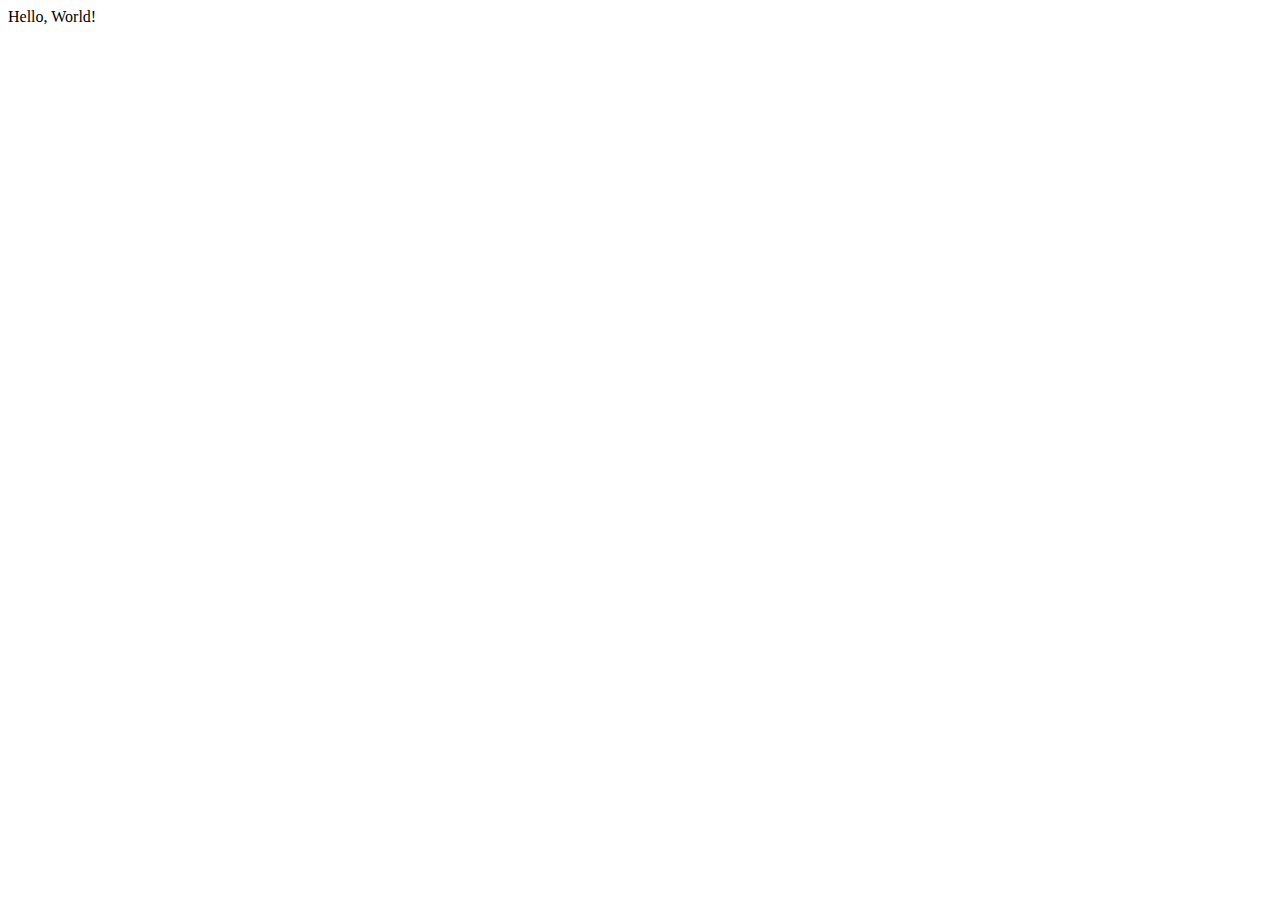
==== index.html @ a1873eae "Create index.html" ====
<!DOCTYPE html>
<html>
<head>
	<meta charset="utf-8">
	<meta name="viewport" content="width=device-width, initial-scale=1">
	<title>First index.html!</title>
</head>
<body>
Hello, World!
</body>
</html>
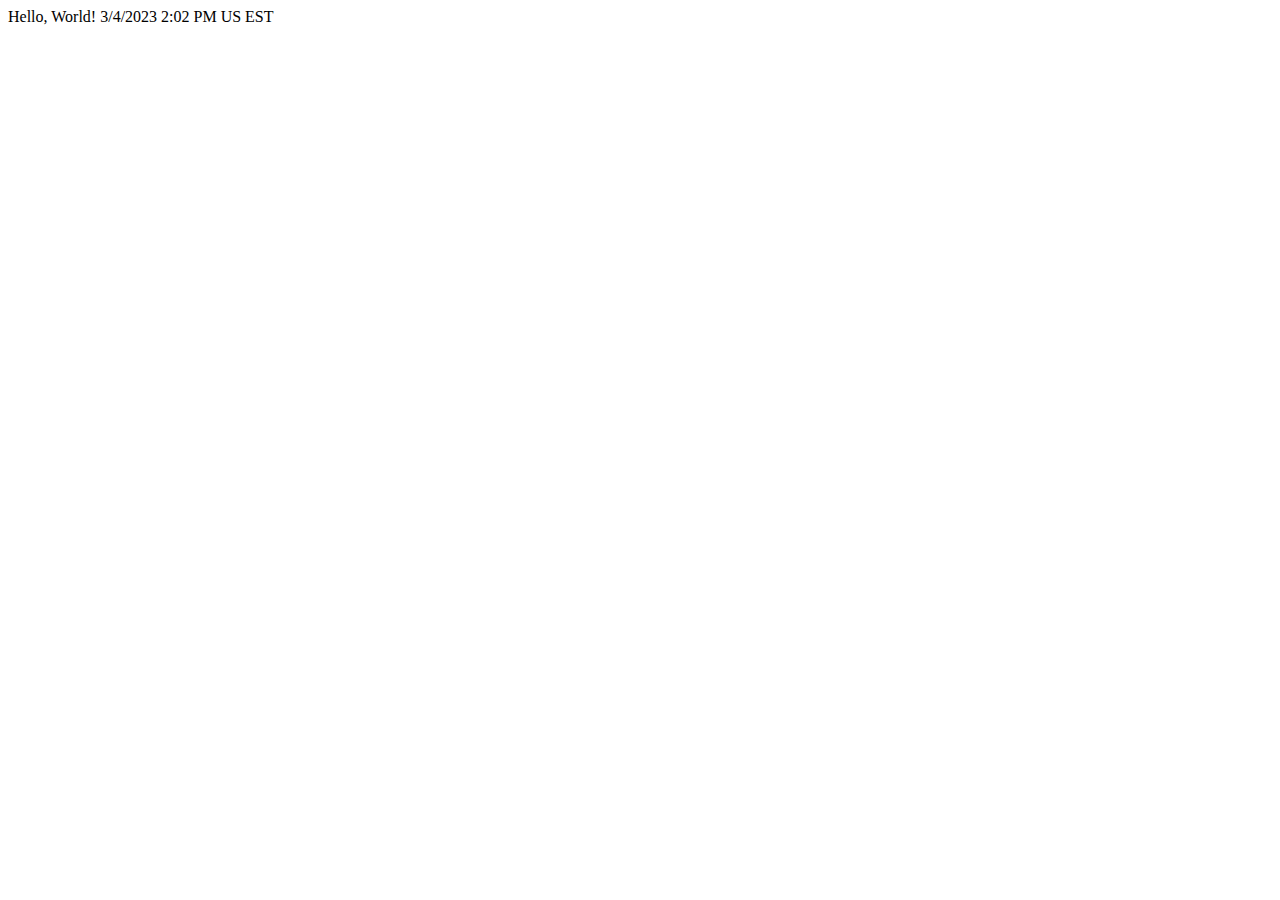
==== commit d00954c6: "Update index.html" ====
--- a/index.html
+++ b/index.html
@@ -6,6 +6,6 @@
 	<title>First index.html!</title>
 </head>
 <body>
-Hello, World!
+Hello, World! 3/4/2023 2:02 PM US EST
 </body>
 </html>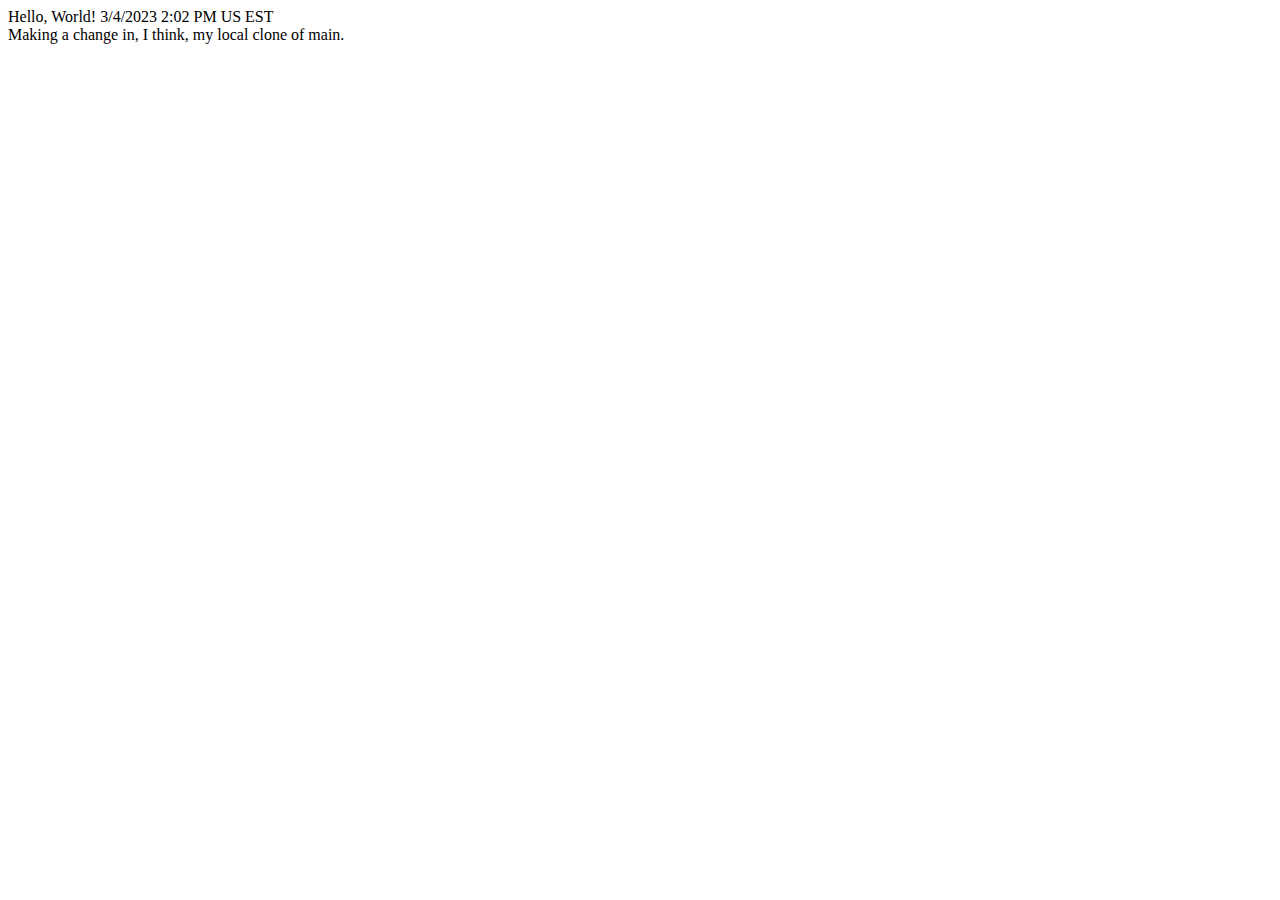
==== commit f069f326: "Update index.html" ====
--- a/index.html
+++ b/index.html
@@ -6,6 +6,7 @@
 	<title>First index.html!</title>
 </head>
 <body>
-Hello, World! 3/4/2023 2:02 PM US EST
+Hello, World! 3/4/2023 2:02 PM US EST<br>
+Making a change in, I think, my local clone of main.
 </body>
 </html>